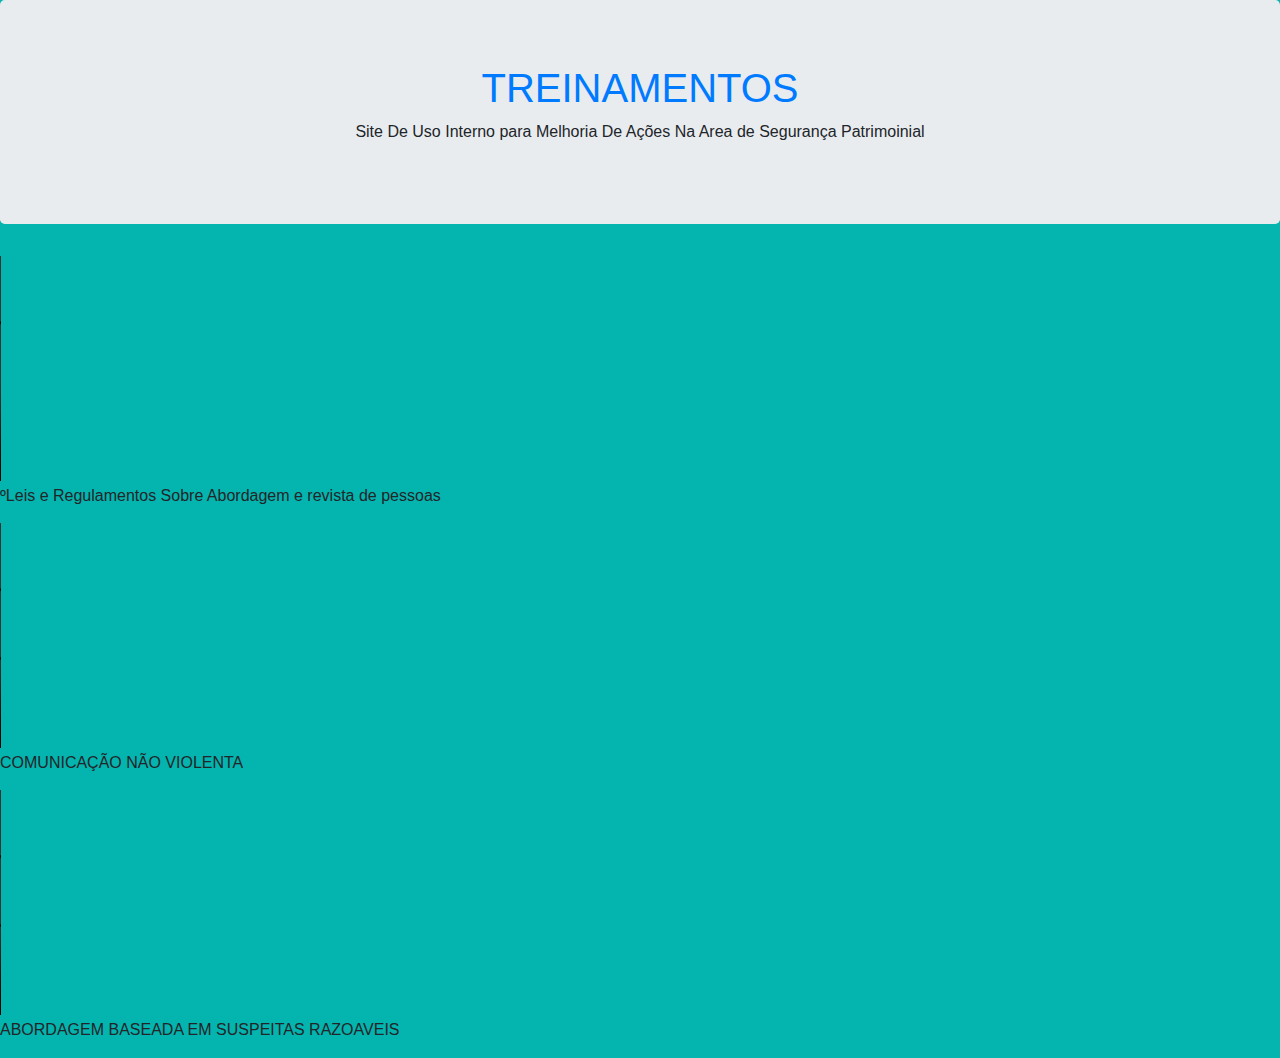
==== Dentro da legalidade.html @ 01f391eb "Arquivos do site" ====
<html lang="en">
<head>
  <title>QAP Industrial</title>
  <link rel="stylesheet" type="text/css" href="style.css">

  <meta charset="utf-8">
  <meta name="viewport" content="width=device-width, initial-scale=1">
  <link rel="stylesheet" href="https://cdn.jsdelivr.net/npm/bootstrap@4.6.2/dist/css/bootstrap.min.css">
  <script src="https://cdn.jsdelivr.net/npm/jquery@3.6.4/dist/jquery.slim.min.js"></script>
  <script src="https://cdn.jsdelivr.net/npm/popper.js@1.16.1/dist/umd/popper.min.js"></script>
  <script src="https://cdn.jsdelivr.net/npm/bootstrap@4.6.2/dist/js/bootstrap.bundle.min.js"></script>
</head>
<body>
  <body class="cor-de-fundo">
  </div>
<div class="jumbotron text-center">
    <h1><div> <a href="index.html">TREINAMENTOS</a></div></h1>  <p>Site De Uso Interno para Melhoria De Ações Na Area de Segurança Patrimoinial</p> 
</div>
<div class="coluna">
  <div class="video-item">
      <video src="video\Treinamento de revista e leis ‐ Feito com o Clipchamp.mp4" controls width="400" height="300"></video>
      <h3>ºLeis e Regulamentos Sobre Abordagem e revista de pessoas</h3>
  </div>
  <div class="video-item">
    <video src="video\Comunicação não violenta.mp4" controls width="400" height="300"></video>
    <h3>COMUNICAÇÃO NÃO VIOLENTA</h3>
</div>
<div class="video-item">
  <video src="video\[POAD CAST] Abordagem baseada em suspeitas razoáveis.mp4" controls width="400" height="300"></video>
  <h3>ABORDAGEM BASEADA EM SUSPEITAS RAZOAVEIS</h3>
</div>
  <!-- Para Adicionar mais é so copiar o codigo a cima e por na ordem -->
</div>
</body>
</html>
---- style.css ----
.cor-de-fundo {
  background-color: #04B4AE;
  -webkit-user-select: none; /* Impede a seleção no Safari */
  -moz-user-select: none; /* Impede a seleção no Firefox */
  -ms-user-select: none; /* Impede a seleção no Internet Explorer/Edge */
  user-select: none; /* Impede a seleção em outros navegadores */
}

img {
  -webkit-user-drag: none; /* Impede o arrastar de imagens no Safari */
  user-drag: none; /* Impede o arrastar de imagens em outros navegadores */
  -moz-user-select: none; /* Impede a seleção em imagens no Firefox */
  
}
.coluna {
  display: flex;
  flex-direction: column;
  align-items: flex-start;
}

.video-item {
  display: flex;
  flex-direction: column;
  align-items: flex-start;
  margin-bottom: 10px;
}

.video-item video {
  width: 300px;
  height: auto;
}

.video-item h3 {
  margin-top: 5px;
  font-size: 16px;
}
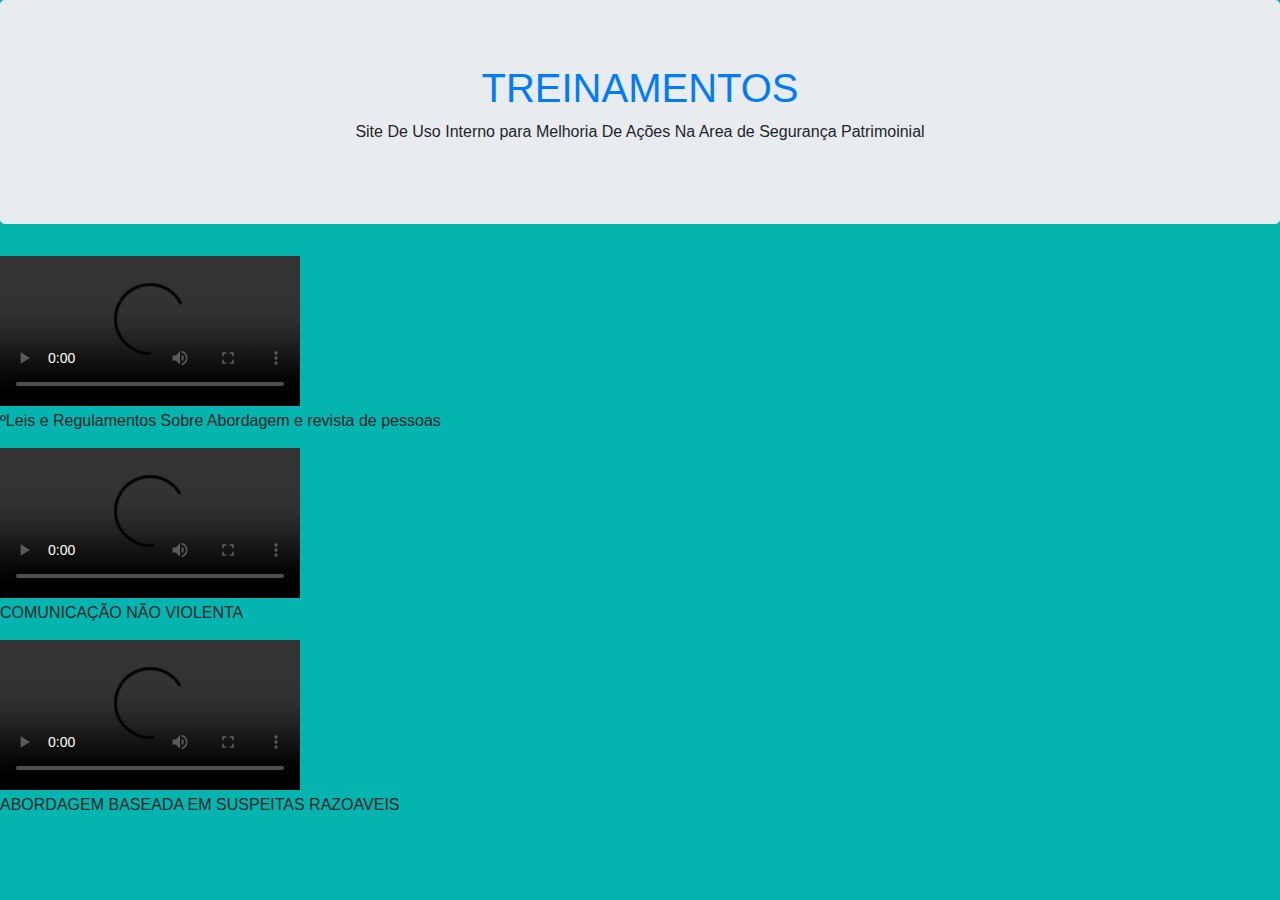
==== commit 5c6f193c: "Update Dentro da legalidade.html" ====
--- a/Dentro da legalidade.html
+++ b/Dentro da legalidade.html
@@ -18,18 +18,18 @@
 </div>
 <div class="coluna">
   <div class="video-item">
-      <video src="video\Treinamento de revista e leis ‐ Feito com o Clipchamp.mp4" controls width="400" height="300"></video>
+      <video src="video\Treinamento de revista e leis ‐ Feito com o Clipchamp.mp4" controls></video>
       <h3>ºLeis e Regulamentos Sobre Abordagem e revista de pessoas</h3>
   </div>
   <div class="video-item">
-    <video src="video\Comunicação não violenta.mp4" controls width="400" height="300"></video>
+    <video src="video\Comunicação não violenta.mp4" controls></video>
     <h3>COMUNICAÇÃO NÃO VIOLENTA</h3>
 </div>
 <div class="video-item">
-  <video src="video\[POAD CAST] Abordagem baseada em suspeitas razoáveis.mp4" controls width="400" height="300"></video>
+  <video src="video\[POAD CAST] Abordagem baseada em suspeitas razoáveis.mp4" controls></video>
   <h3>ABORDAGEM BASEADA EM SUSPEITAS RAZOAVEIS</h3>
 </div>
   <!-- Para Adicionar mais é so copiar o codigo a cima e por na ordem -->
 </div>
 </body>
-</html>+</html>
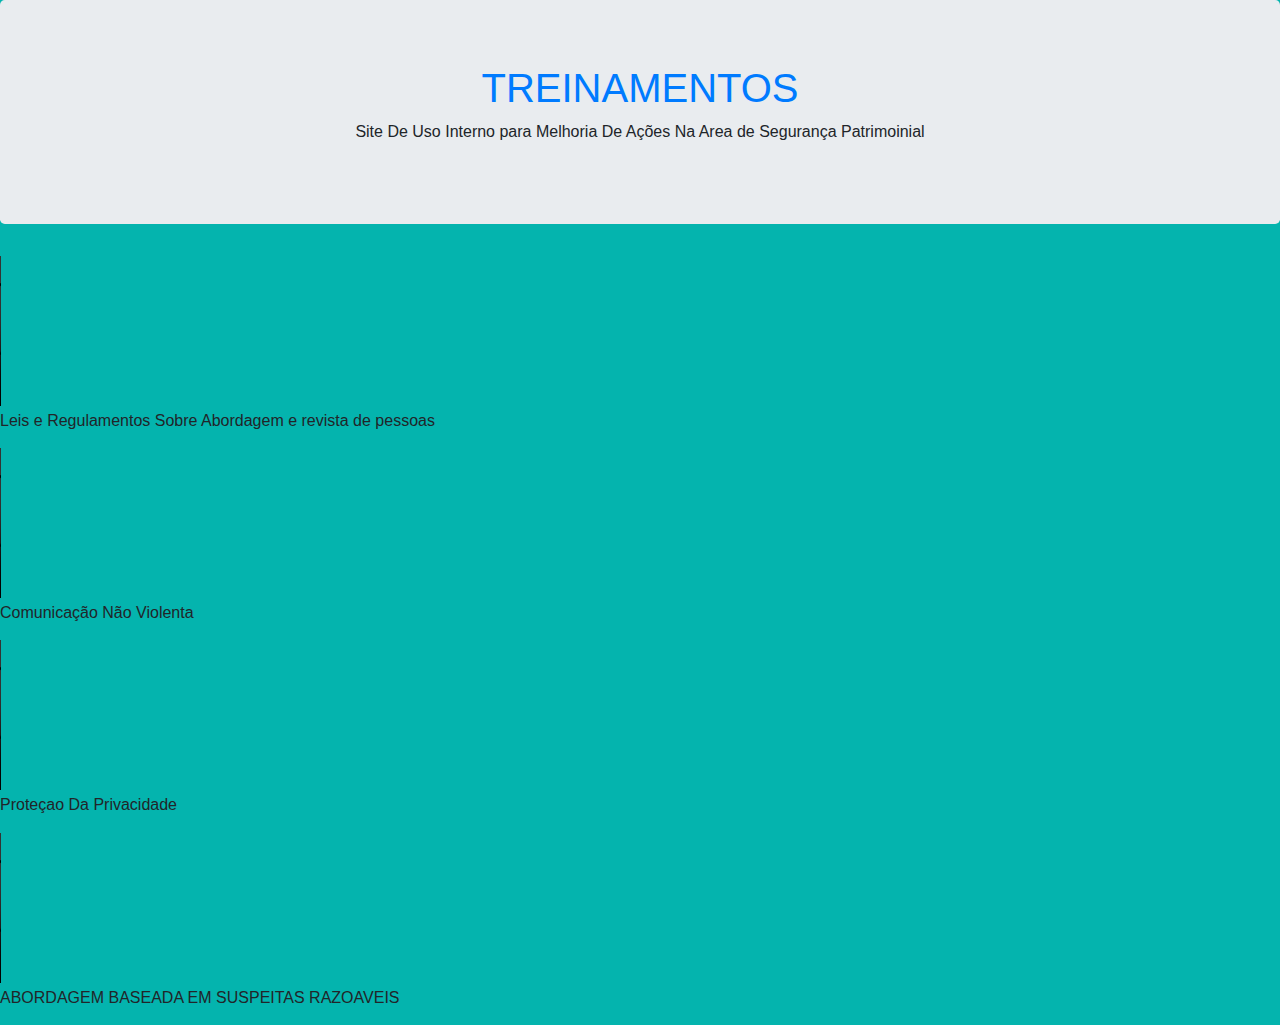
==== commit df157895: "Update Dentro da legalidade.html" ====
--- a/Dentro da legalidade.html
+++ b/Dentro da legalidade.html
@@ -19,13 +19,17 @@
 <div class="coluna">
   <div class="video-item">
       <video src="video\Treinamento de revista e leis ‐ Feito com o Clipchamp.mp4" controls></video>
-      <h3>ºLeis e Regulamentos Sobre Abordagem e revista de pessoas</h3>
+      <h3>Leis e Regulamentos Sobre Abordagem e revista de pessoas</h3>
   </div>
   <div class="video-item">
     <video src="video\Comunicação não violenta.mp4" controls></video>
-    <h3>COMUNICAÇÃO NÃO VIOLENTA</h3>
+    <h3>Comunicação Não Violenta</h3>
 </div>
 <div class="video-item">
+  <video src="video\Proteçao da privacidade.mp4" controls></video>
+  <h3>Proteçao Da Privacidade</h3>
+</div>
+  <div class="video-item">
   <video src="video\[POAD CAST] Abordagem baseada em suspeitas razoáveis.mp4" controls></video>
   <h3>ABORDAGEM BASEADA EM SUSPEITAS RAZOAVEIS</h3>
 </div>
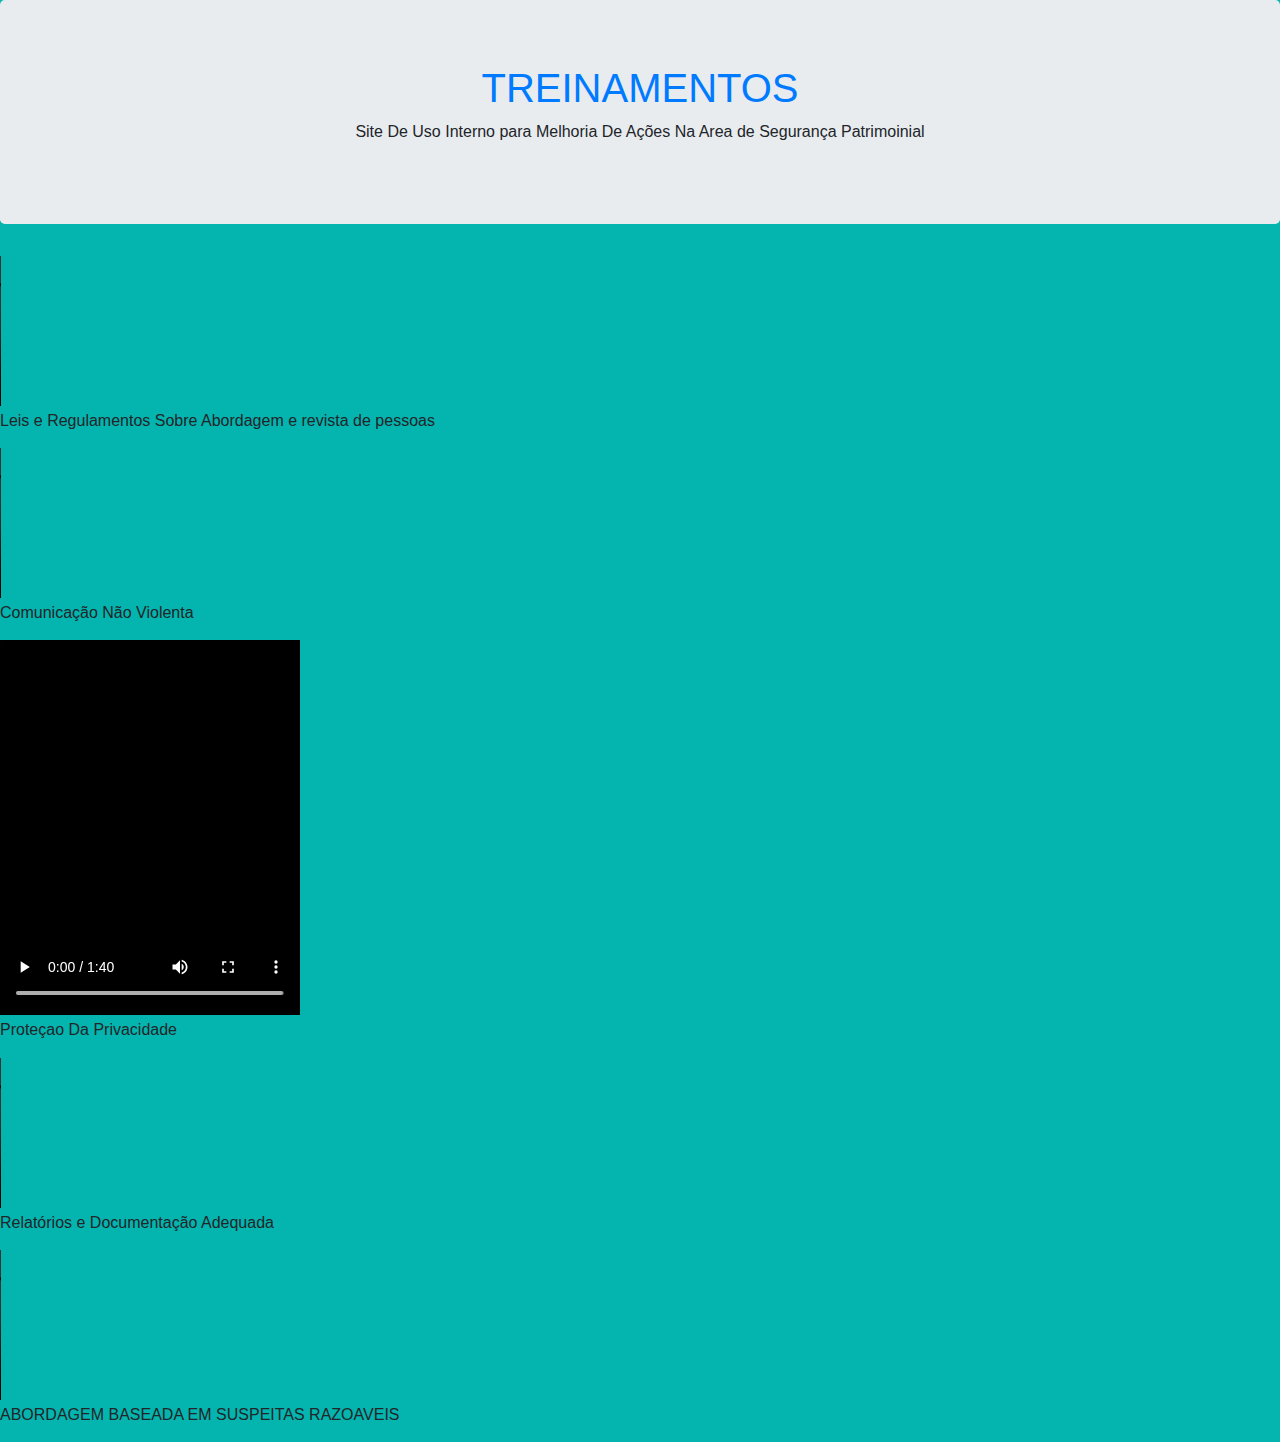
==== commit e65d9c27: "Update Dentro da legalidade.html" ====
--- a/Dentro da legalidade.html
+++ b/Dentro da legalidade.html
@@ -29,6 +29,10 @@
   <video src="video\Proteçao da privacidade.mp4" controls></video>
   <h3>Proteçao Da Privacidade</h3>
 </div>
+<div class="video-item">
+  <video src="video\Relatorios e documentaçao adequada.mp4" controls></video>
+  <h3>Relatórios e Documentação Adequada</h3>
+</div>
   <div class="video-item">
   <video src="video\[POAD CAST] Abordagem baseada em suspeitas razoáveis.mp4" controls></video>
   <h3>ABORDAGEM BASEADA EM SUSPEITAS RAZOAVEIS</h3>
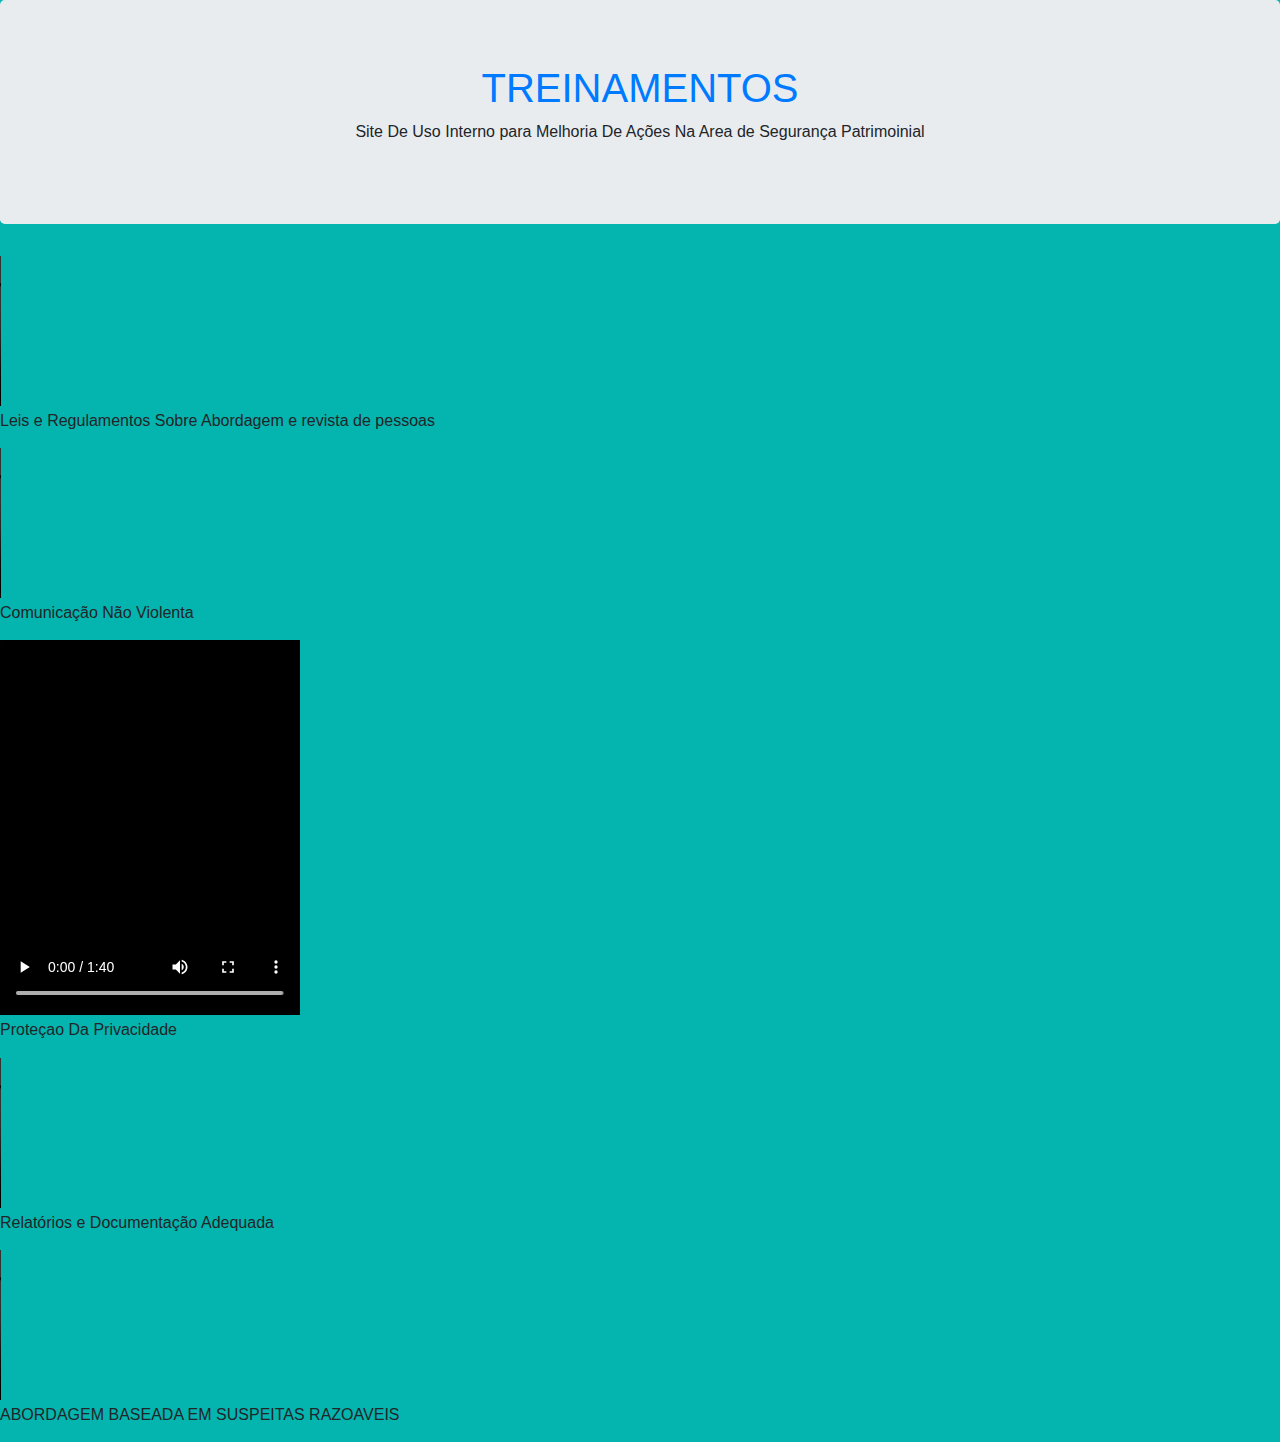
==== commit f311f76f: "Update Dentro da legalidade.html" ====
--- a/Dentro da legalidade.html
+++ b/Dentro da legalidade.html
@@ -30,7 +30,7 @@
   <h3>Proteçao Da Privacidade</h3>
 </div>
 <div class="video-item">
-  <video src="video\Relatorios e documentaçao adequada.mp4" controls></video>
+  <video src="video\Relatorios e documentaçao adequada12.mp4" controls></video>
   <h3>Relatórios e Documentação Adequada</h3>
 </div>
   <div class="video-item">
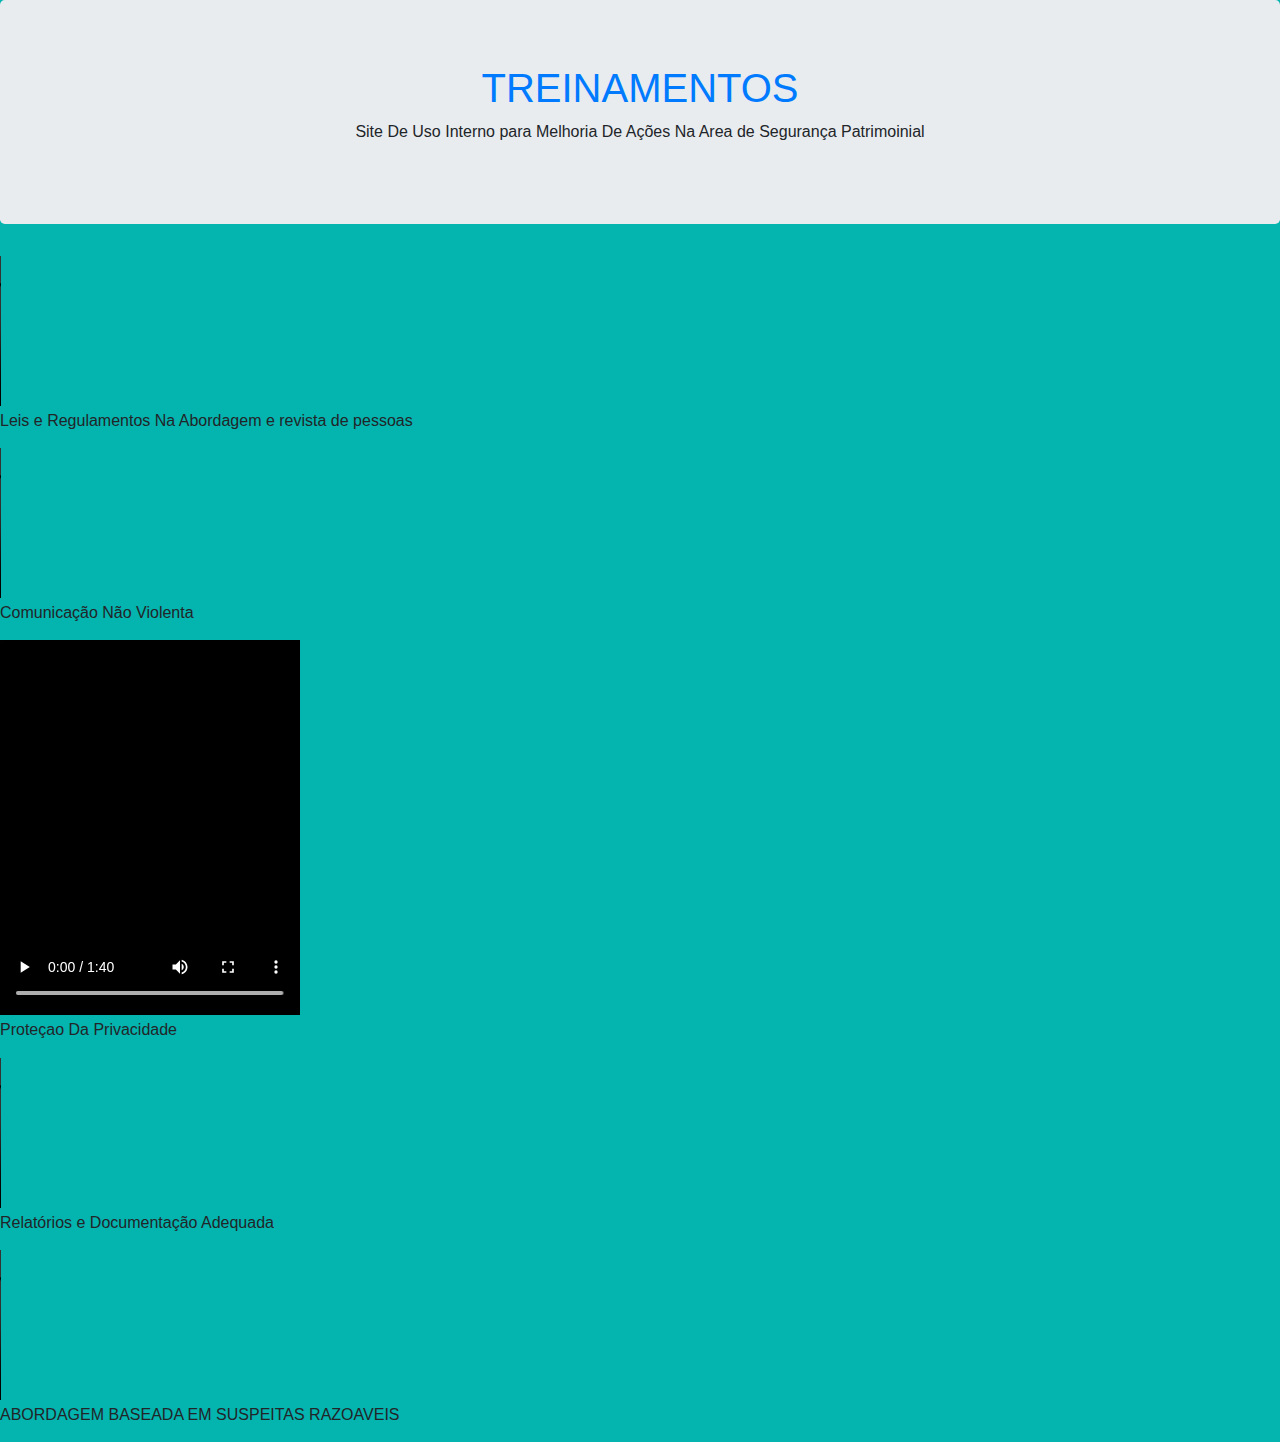
==== commit ba969c53: "Update Dentro da legalidade.html" ====
--- a/Dentro da legalidade.html
+++ b/Dentro da legalidade.html
@@ -10,34 +10,33 @@
   <script src="https://cdn.jsdelivr.net/npm/popper.js@1.16.1/dist/umd/popper.min.js"></script>
   <script src="https://cdn.jsdelivr.net/npm/bootstrap@4.6.2/dist/js/bootstrap.bundle.min.js"></script>
 </head>
-<body>
-  <body class="cor-de-fundo">
+<body class="cor-de-fundo">
   </div>
 <div class="jumbotron text-center">
     <h1><div> <a href="index.html">TREINAMENTOS</a></div></h1>  <p>Site De Uso Interno para Melhoria De Ações Na Area de Segurança Patrimoinial</p> 
 </div>
-<div class="coluna">
+<div class="video-gallery">
   <div class="video-item">
-      <video src="video\Treinamento de revista e leis ‐ Feito com o Clipchamp.mp4" controls></video>
-      <h3>Leis e Regulamentos Sobre Abordagem e revista de pessoas</h3>
+    <video src="video\Treinamento de revista e leis ‐ Feito com o Clipchamp.mp4" controls></video>
+    <h3>Leis e Regulamentos Na Abordagem e revista de pessoas</h3>
   </div>
   <div class="video-item">
     <video src="video\Comunicação não violenta.mp4" controls></video>
     <h3>Comunicação Não Violenta</h3>
-</div>
-<div class="video-item">
-  <video src="video\Proteçao da privacidade.mp4" controls></video>
-  <h3>Proteçao Da Privacidade</h3>
-</div>
-<div class="video-item">
-  <video src="video\Relatorios e documentaçao adequada12.mp4" controls></video>
+  </div>
+  <div class="video-item">
+    <video src="video\Proteçao da privacidade.mp4" controls></video>
+    <h3>Proteçao Da Privacidade</h3>
+  </div>
+  <div class="video-item">
+    <video src="video\Relatorios e documentaçao adequada12.mp4" controls></video>
   <h3>Relatórios e Documentação Adequada</h3>
-</div>
+    </video>
+  </div>
   <div class="video-item">
-  <video src="video\[POAD CAST] Abordagem baseada em suspeitas razoáveis.mp4" controls></video>
+    <video src="video\[POAD CAST] Abordagem baseada em suspeitas razoáveis.mp4" controls></video>
   <h3>ABORDAGEM BASEADA EM SUSPEITAS RAZOAVEIS</h3>
-</div>
-  <!-- Para Adicionar mais é so copiar o codigo a cima e por na ordem -->
-</div>
+    </video>
+  </div>
 </body>
 </html>
